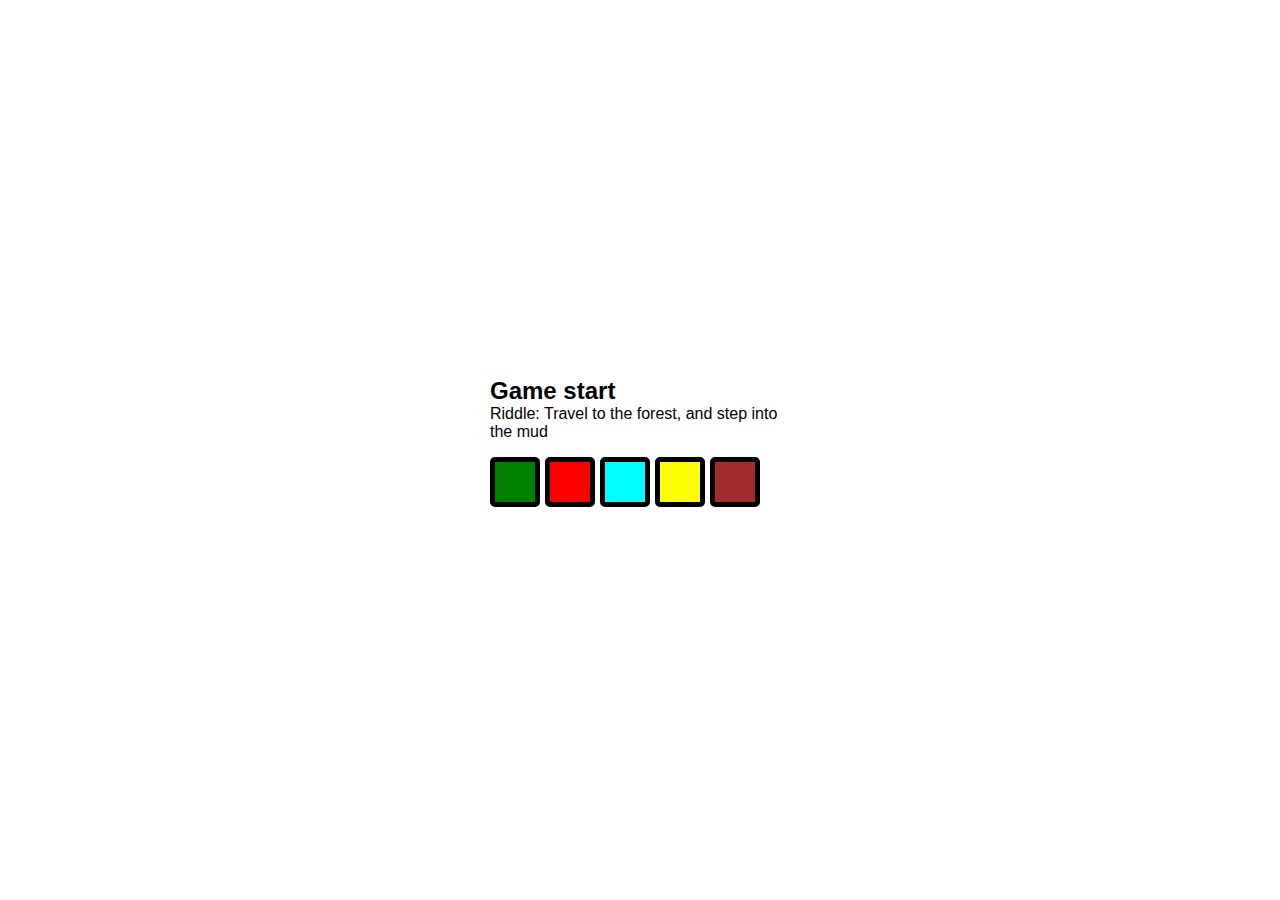
==== index.html @ cf0a9a5e "Started the project" ====
<!DOCTYPE html>
<html lang="en">

<head>
    <meta charset="UTF-8">
    <meta name="viewport" content="width=device-width, initial-scale=1.0">
    <meta name="description" content="A fun small game where we experiment with different kinds of functionality and fun ideas.">
    <title>Clue Game</title>
    <link rel="shortcut icon" href="./images/logo.png" type="image/x-icon">
    <link rel="stylesheet" href="./css/style.css">
    <script src="./js/script.js"></script>
</head>

<body>
    <div class="wrapper">
        <div class="game-area">
            <h2>Game start</h2>
            <div class="game-canvas">
                <p id="game-riddle" class="game-riddle">
                    Travel to the sun, to find water
                </p>
                <div id="game-choices" class="game-choices">

                </div>
            </div>
        </div>
    </div>
</body>

</html>
---- css/style.css ----
/* #region RESET */

* {
    margin: 0;
    padding: 0;
    box-sizing: border-box;
    font-family: 'Segoe UI', Tahoma, Geneva, Verdana, sans-serif;
}

a {
    text-decoration: none;
}

svg {
    width: 32px;
    height: 32px;
    fill: var(--theme-color-light);
}

button {
    border: 5px solid black;
    border-radius: 5px;
    cursor: pointer;
}


/* #endregion RESET */

.wrapper {
    display: flex;
    flex-direction: column;
    justify-content: center;
    align-items: center;
    height: 100vh;
}


/* #region GAME AREA */

.game-area {
    width: 100vw;
    max-width: 300px;
}

.game-riddle__title {
    font-weight: 500;
}

.game-choices {
    display: grid;
    grid-template-columns: repeat(auto-fit, 50px);
    gap: 5px;
    margin: 1rem 0;
}

.game-choices__choice {
    width: 50px;
    height: 50px;
}

.game-choices__choice:hover,
.game-choices__choice.js-chosen:hover {
    border-color: blueviolet;
}

.game-choices__choice.js-chosen {
    border-color: greenyellow;
}

.game-choices__choice.js-chosen:after {
    content: "X";
    font-family: 'Courier New', Courier, monospace;
    font-size: 1.5rem;
    font-weight: 1000;
}


/* #endregion GAME AREA */
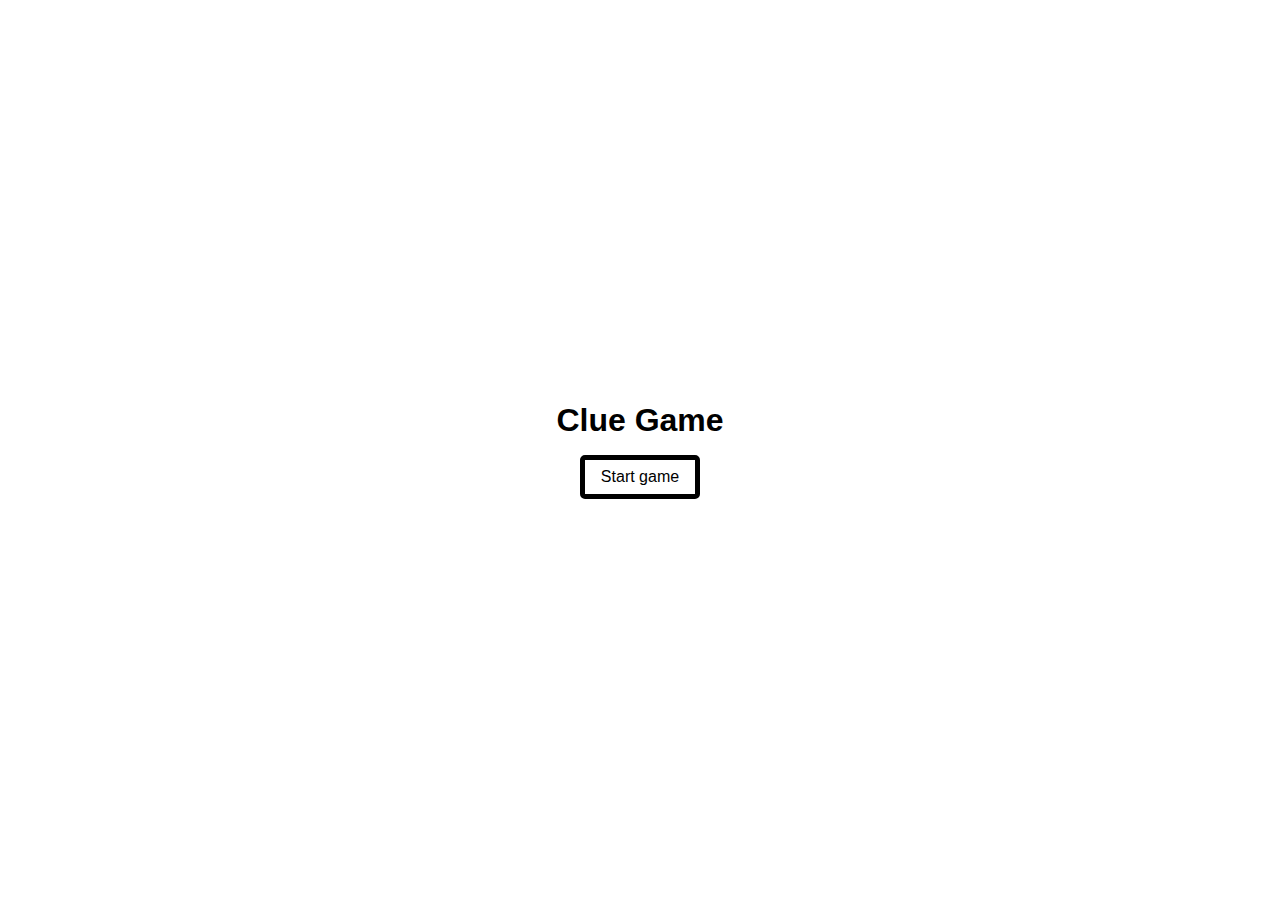
==== commit c3286677: "Minor fixes" ====
--- a/index.html
+++ b/index.html
@@ -8,22 +8,13 @@
     <title>Clue Game</title>
     <link rel="shortcut icon" href="./images/logo.png" type="image/x-icon">
     <link rel="stylesheet" href="./css/style.css">
-    <script src="./js/script.js"></script>
+    <!-- <script src="./js/script.js"></script> -->
 </head>
 
 <body>
     <div class="wrapper">
-        <div class="game-area">
-            <h2>Game start</h2>
-            <div class="game-canvas">
-                <p id="game-riddle" class="game-riddle">
-                    Travel to the sun, to find water
-                </p>
-                <div id="game-choices" class="game-choices">
-
-                </div>
-            </div>
-        </div>
+        <h1 class="game-title">Clue Game</h1>
+        <a class="game-button" href="level-1001.html">Start game</a>
     </div>
 </body>
 
--- a/css/style.css
+++ b/css/style.css
@@ -18,9 +18,14 @@
 }
 
 button {
+    padding: 0.5rem 1rem;
     border: 5px solid black;
     border-radius: 5px;
     cursor: pointer;
+}
+
+button:hover {
+    border-color: blueviolet;
 }
 
 
@@ -34,12 +39,37 @@
     height: 100vh;
 }
 
+.game-button {
+    padding: 0.5rem 1rem;
+    border: 5px solid black;
+    border-radius: 5px;
+    color: black;
+}
+
+.game-button:hover {
+    border-color: blueviolet;
+}
+
 
 /* #region GAME AREA */
 
 .game-area {
+    position: relative;
     width: 100vw;
-    max-width: 300px;
+    max-width: 400px;
+}
+
+.game-title {
+    margin: 0 0 1rem;
+}
+
+.game-canvas {
+    position: relative;
+    height: 230px;
+}
+
+.game-text {
+    padding: 1rem 0;
 }
 
 .game-riddle__title {
@@ -47,18 +77,16 @@
 }
 
 .game-choices {
-    display: grid;
-    grid-template-columns: repeat(auto-fit, 50px);
-    gap: 5px;
+    display: flex;
+    justify-content: space-between;
     margin: 1rem 0;
 }
 
 .game-choices__choice {
-    width: 50px;
-    height: 50px;
+    height: 75px;
+    width: 75px;
 }
 
-.game-choices__choice:hover,
 .game-choices__choice.js-chosen:hover {
     border-color: blueviolet;
 }
@@ -74,5 +102,11 @@
     font-weight: 1000;
 }
 
+.game-advance {
+    position: absolute;
+    bottom: 0;
+    right: 0;
+}
+
 
 /* #endregion GAME AREA */